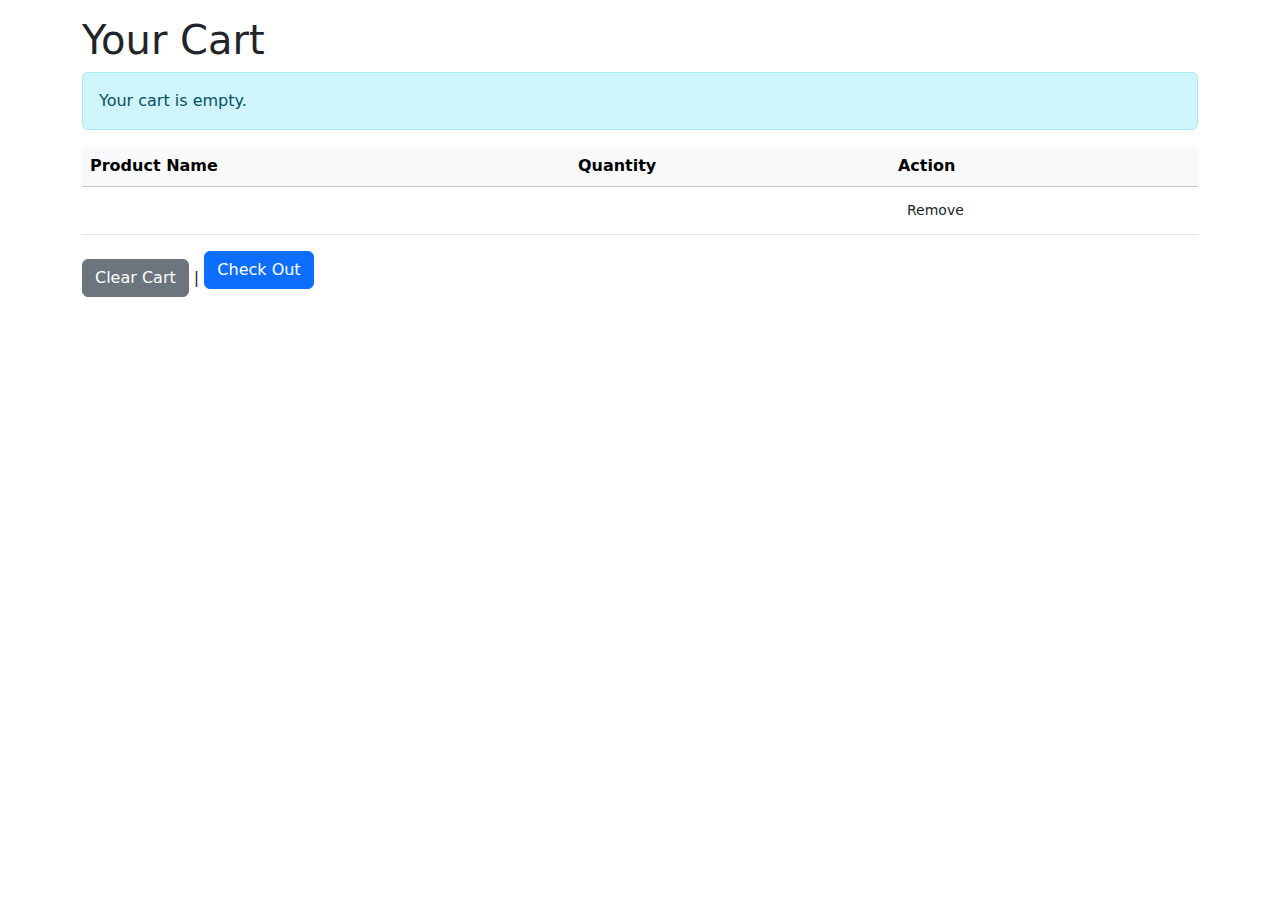
==== src/main/resources/templates/cart/cart.html @ 9ad012ea "init SpringBoot Web LabTH" ====
<!DOCTYPE html>
<html xmlns:th="http://www.thymeleaf.org"
      xmlns:layout="http://www.ultraq.net.nz/thymeleaf/layout"
      layout:decorate="~{layout}">
<head>
    <title th:text="${title} ?: 'Your Cart'">Your Cart</title>
    <link rel="stylesheet"
          href="https://cdn.jsdelivr.net/npm/bootstrap@5.3.0/dist/css/bootstrap.min.css">
</head>
<body>
<section layout:fragment="content" class="container mt-3">
    <h1>Your Cart</h1>
    <div th:if="${cartItems.isEmpty()}" class="alert alert-info">Your cart is
        empty.</div>
    <table class="table" th:unless="${cartItems.isEmpty()}">
        <thead class="table-light">
        <tr>
            <th>Product Name</th>
            <th>Quantity</th>
            <th>Action</th>
        </tr>
        </thead>
        <tbody>
        <tr th:each="item : ${cartItems}">
            <td th:text="${item.product.name}"></td>
            <td th:text="${item.quantity}"></td>
            <td>
                <a th:href="@{/cart/remove/{productId}(productId=${item.product.id})}" class="btn btn-
danger btn-sm">Remove</a>

            </td>
        </tr>
        </tbody>
    </table>
    <div class="mt-3">
        <a th:href="@{/cart/clear}" class="btn btn-secondary">Clear Cart</a>
        |
        <a th:href="@{/order/checkout}" class="btn btn-primary mb-3">Check Out</a>
    </div>
</section>
</body>
</html>
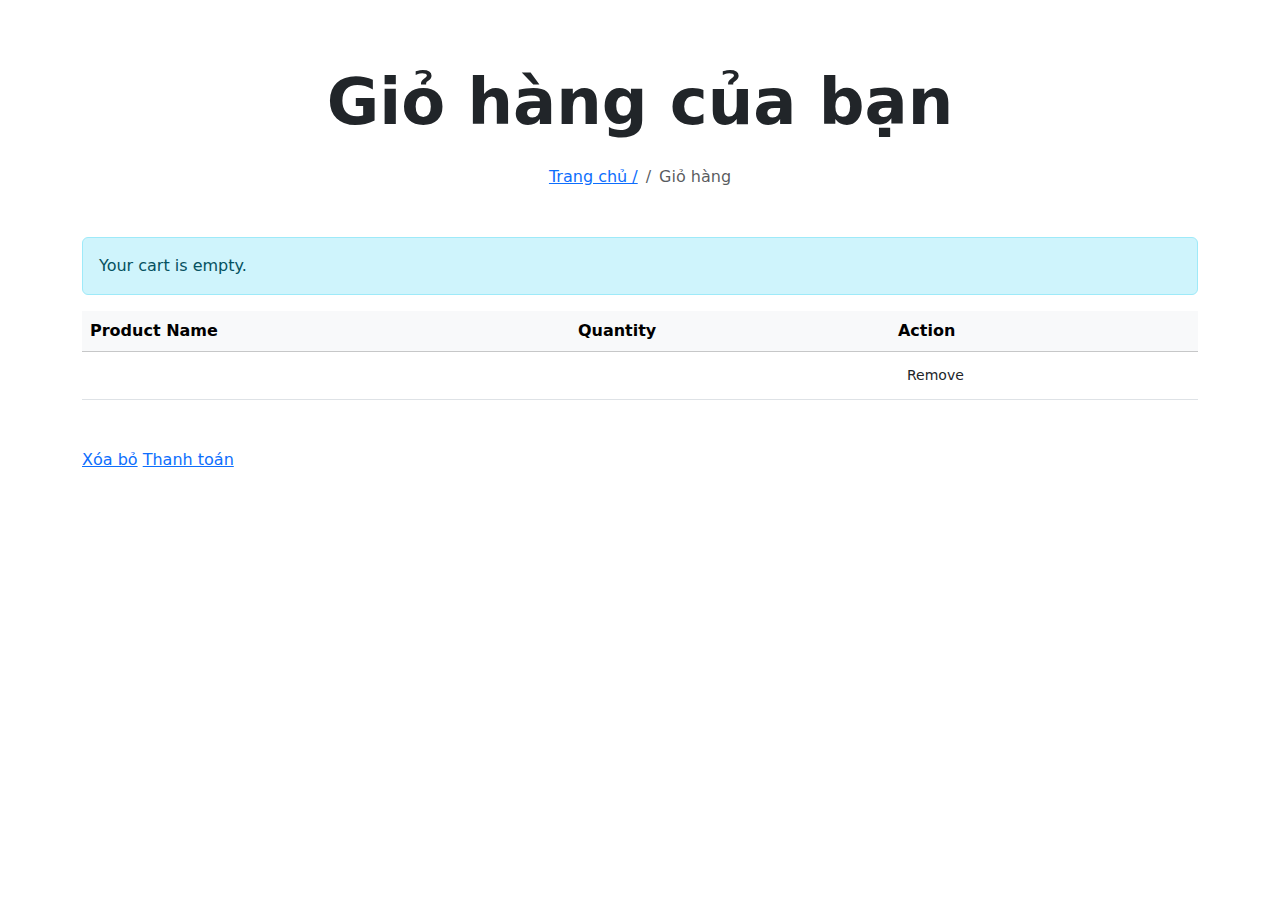
==== commit 8e2c9e1c: "th buoi 4" ====
--- a/src/main/resources/templates/cart/cart.html
+++ b/src/main/resources/templates/cart/cart.html
@@ -3,13 +3,28 @@
       xmlns:layout="http://www.ultraq.net.nz/thymeleaf/layout"
       layout:decorate="~{layout}">
 <head>
-    <title th:text="${title} ?: 'Your Cart'">Your Cart</title>
+    <title th:text="${title} ?: 'Your Cart'">Giỏ hàng của bạn </title>
     <link rel="stylesheet"
           href="https://cdn.jsdelivr.net/npm/bootstrap@5.3.0/dist/css/bootstrap.min.css">
 </head>
 <body>
 <section layout:fragment="content" class="container mt-3">
-    <h1>Your Cart</h1>
+    <!-- BREADCRUMB -->
+    <!-- Header Start -->
+    <div class="container-fluid bg-breadcrumb">
+        <div class="container text-center py-5" style="max-width: 900px;">
+            <h3 class="display-3 mb-4 fw-bolder">
+                Giỏ hàng của bạn
+            </h3>
+            <ol class="breadcrumb justify-content-center mb-0">
+                <li class="breadcrumb-item"><a href="/home/index">Trang chủ /</a></li>
+                <li class="breadcrumb-item active"> Giỏ hàng </li>
+            </ol>
+        </div>
+    </div>
+    <!-- Header End -->
+    <!-- /BREADCRUMB -->
+
     <div th:if="${cartItems.isEmpty()}" class="alert alert-info">Your cart is
         empty.</div>
     <table class="table" th:unless="${cartItems.isEmpty()}">
@@ -32,10 +47,10 @@
         </tr>
         </tbody>
     </table>
-    <div class="mt-3">
-        <a th:href="@{/cart/clear}" class="btn btn-secondary">Clear Cart</a>
-        |
-        <a th:href="@{/order/checkout}" class="btn btn-primary mb-3">Check Out</a>
+    <div class="mt-5">
+        <a th:href="@{/cart/clear}" class="primary-btn">Xóa bỏ</a>
+
+        <a th:href="@{/order/checkout}" class="primary-btn mb-3">Thanh toán</a>
     </div>
 </section>
 </body>
